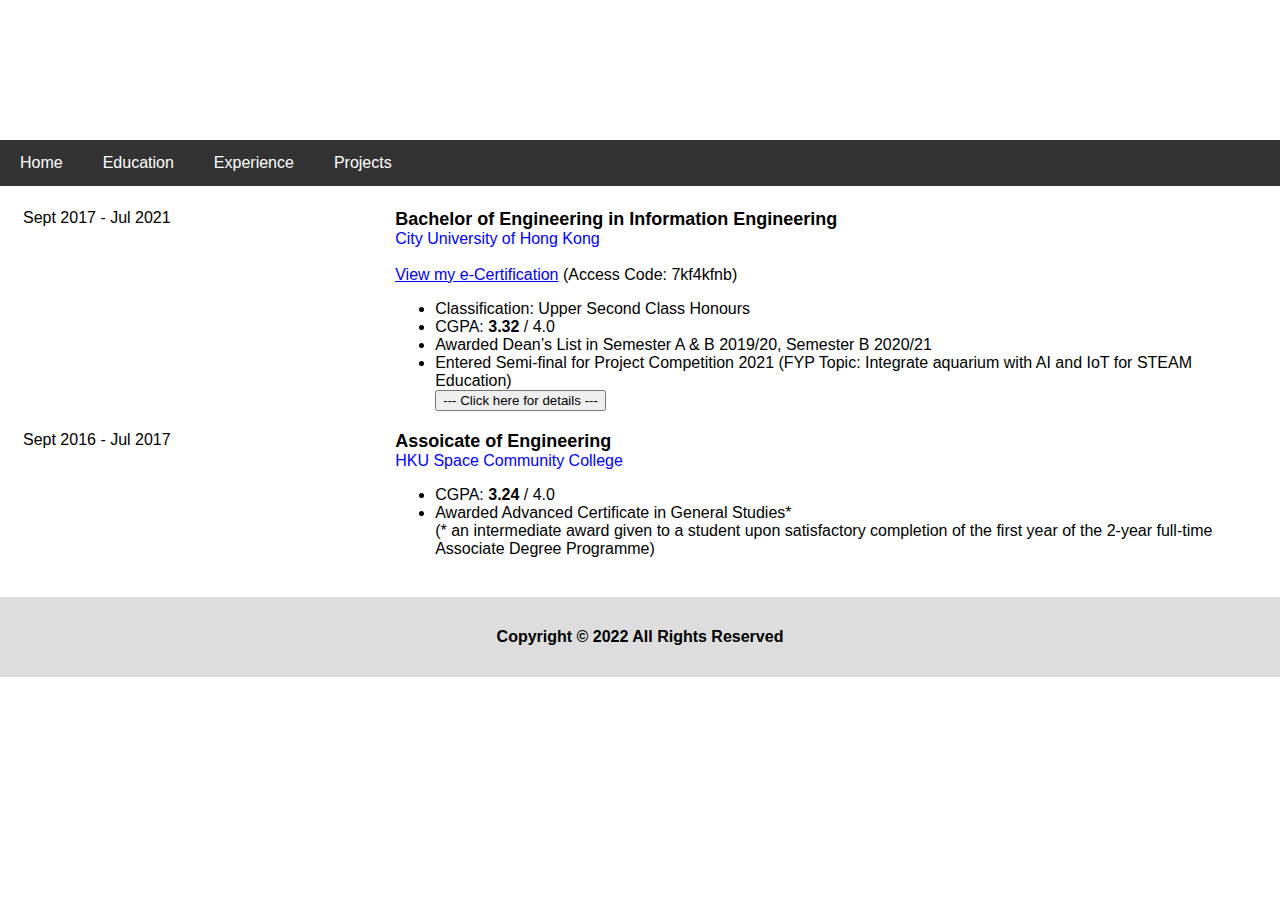
==== academic.html @ fe2ea92c "Initial commit" ====
<!DOCTYPE html>
<html>

<head>
  <title>Roy Cheung's Personal Website</title>
  <meta charset="UTF-8">
  <meta name="viewport" content="width=device-width, initial-scale=1">
  <link rel="stylesheet" href="style.css">
</head>

<body>

  <!-- Header -->
  <div class="header">
    <h1>Education</h1>
  </div>

  <!-- Navigation Bar -->
  <div class="navbar">
    <a href="index.html">Home</a>
    <a href="academic.html">Education</a>
    <a href="experience.html">Experience</a>
    <a href="projects.html">Projects</a>
  </div>
  
  <!-- The flexible grid (content) -->
  <div class="row">
	
	  <div class="main">

      <div class="section">
        <table>
          <tr>
            <td width="30%">Sept 2017 - Jul 2021</td>
            <td>
              <b><span style="font-size: 18px;">Bachelor of Engineering in Information Engineering</span></b><br>
              <span style="color:blue;">City University of Hong Kong</span><br>
              <br>
              <a href="https://www.cityu.edu.hk/e-certification/3bsouji1" target="_blank">View my e-Certification</a> (Access Code: 7kf4kfnb)<br>
              <ul>
                <li>Classification: Upper Second Class Honours</li>
                <li>CGPA: <b>3.32</b> / 4.0</li>
                <li>Awarded Dean’s List in Semester A & B 2019/20, Semester B 2020/21</li>
                <li>Entered Semi-final for Project Competition 2021 (FYP Topic: Integrate aquarium with AI and IoT for STEAM Education)<br>
                  <button onclick="window.location.href='projects.html';">
                    --- Click here for details ---
                  </button>
                </li>
              </ul>

            </td>
            
          </tr>
          <tr>
            <td>Sept 2016 - Jul 2017</td>
            <td>
              <b><span style="font-size: 18px;">Assoicate of Engineering</span></b><br>
              <span style="color:blue;">HKU Space Community College</span>
              <ul>
                <li>CGPA: <b>3.24</b> / 4.0</li>
                <li>Awarded Advanced Certificate in General Studies* <br>
                  (* an intermediate award given to a student upon satisfactory completion of the first year of the 2-year full-time Associate Degree Programme)</li>
              </ul>
            </td>
            
          </tr>
        </table>
      </div>

    </div>
	
  </div>

  <!-- Footer -->
  <div class="footer">
    <h4>Copyright © 2022 All Rights Reserved</h4>
  </div>
  
  <script src="javascript.js"></script>
  
</body>
</html>
---- style.css ----
* {
  box-sizing: border-box;
}

body {
  font-family: Arial;
  margin: 0;
}

.header {
  background-image: url('./assets/head_background.JPG');
  background-position: center;
  background-repeat: no-repeat;
  background-size: cover;

  color: white;
  padding: 30px;
  text-align: left;
}

.navbar {
  display: flex;
  background-color: #333;
}

.navbar a {
  color: white;
  padding: 14px 20px;
  text-decoration: none;
  text-align: center;
}
.navbar a:hover {
  background-color: #ddd;
  color: black;
}

.row {
  display: flex;
}

.side {
  flex: 30%;
  background-color: #f0f0f0;
  padding: 20px;
}

.main {
  flex: 70%;
  background-color: white;
  padding: 20px;
}

.fakeimg {
  background-color: #aaa;
  width: 100%;
  padding: 20px;
}

td {
  vertical-align: top;
}

.footer {
  padding: 10px;
  text-align: center;
  background: #ddd;
}

@media screen and (orientation: portrait) {
  .row {
    flex-direction: column-reverse;
  }
  .navbar {
    flex-direction: column;
  }
  .header {
    padding: 10px;
    background-image: url('./assets/mobile_background.JPG');
    background-position: center;
    background-repeat: no-repeat;
    background-size: cover;

  }
}

@media print {
  .header, .footer, .navbar, .side {
    display: none;
  }
}
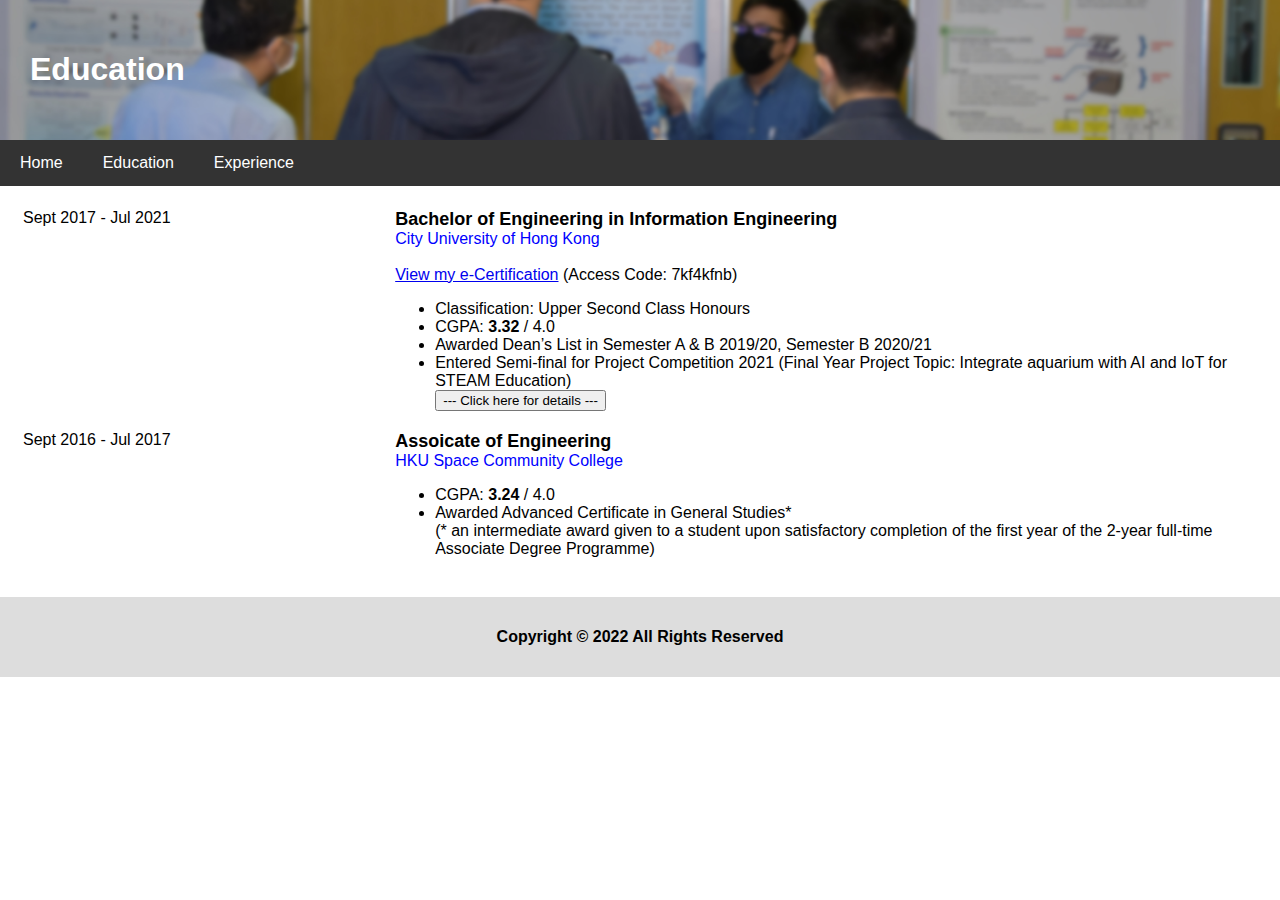
==== commit ca05b9d2: "Add files via upload" ====
--- a/academic.html
+++ b/academic.html
@@ -20,7 +20,6 @@
     <a href="index.html">Home</a>
     <a href="academic.html">Education</a>
     <a href="experience.html">Experience</a>
-    <a href="projects.html">Projects</a>
   </div>
   
   <!-- The flexible grid (content) -->
@@ -41,7 +40,7 @@
                 <li>Classification: Upper Second Class Honours</li>
                 <li>CGPA: <b>3.32</b> / 4.0</li>
                 <li>Awarded Dean’s List in Semester A & B 2019/20, Semester B 2020/21</li>
-                <li>Entered Semi-final for Project Competition 2021 (FYP Topic: Integrate aquarium with AI and IoT for STEAM Education)<br>
+                <li>Entered Semi-final for Project Competition 2021 (Final Year Project Topic: Integrate aquarium with AI and IoT for STEAM Education)<br>
                   <button onclick="window.location.href='projects.html';">
                     --- Click here for details ---
                   </button>
--- a/style.css
+++ b/style.css
@@ -66,6 +66,20 @@
   background: #ddd;
 }
 
+figure {
+  border: 1px #cacaca solid;
+  padding: 4px;
+  text-align: center;
+}
+
+figcaption {
+  font-style: italic;
+  padding: 2px;
+}
+.justify {
+  text-align: justify;
+}
+
 @media screen and (orientation: portrait) {
   .row {
     flex-direction: column-reverse;
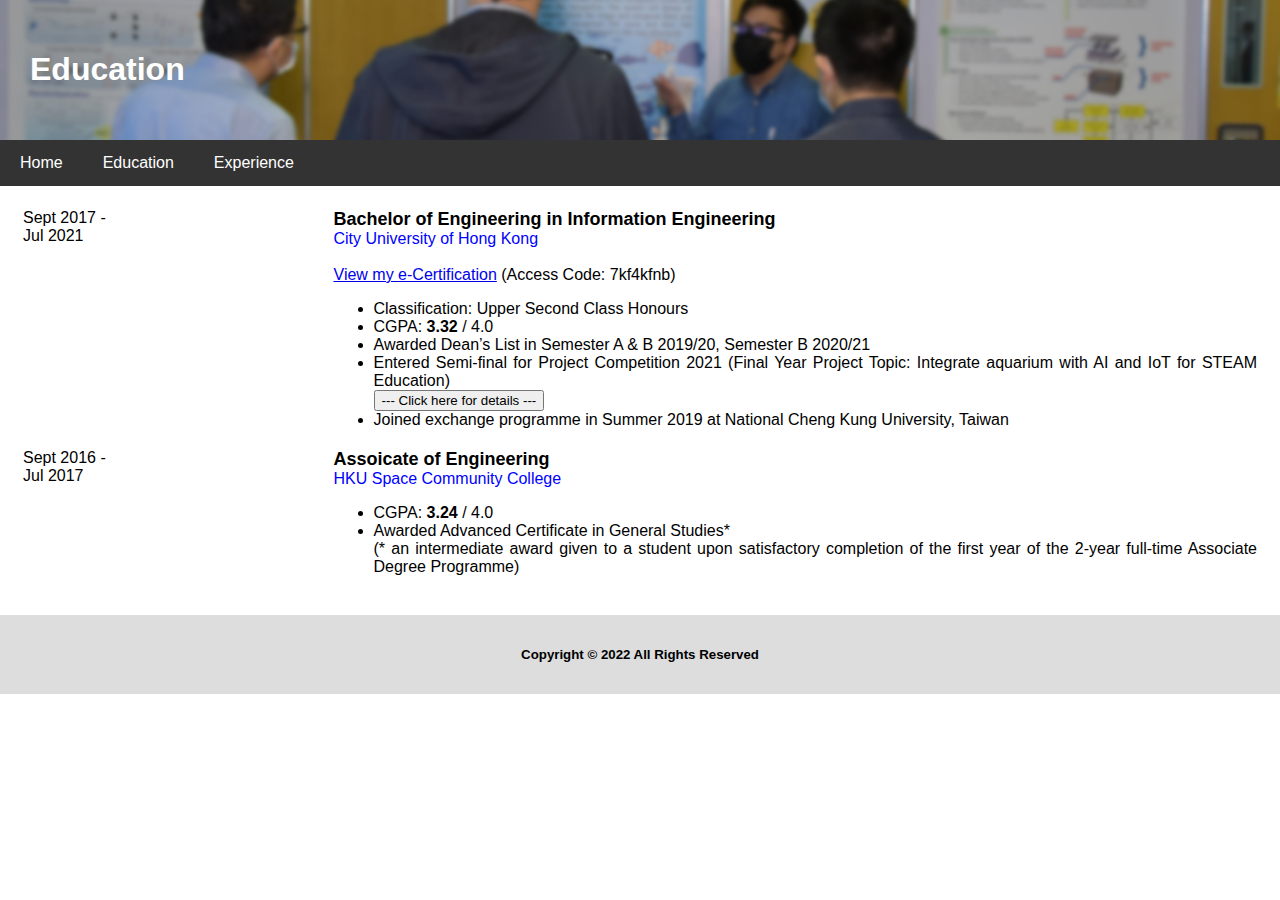
==== commit 2d7601b1: "Add files via upload" ====
--- a/academic.html
+++ b/academic.html
@@ -29,8 +29,9 @@
 
       <div class="section">
         <table>
+          
           <tr>
-            <td width="30%">Sept 2017 - Jul 2021</td>
+            <td width="25%">Sept 2017 -<br>Jul 2021</td>
             <td>
               <b><span style="font-size: 18px;">Bachelor of Engineering in Information Engineering</span></b><br>
               <span style="color:blue;">City University of Hong Kong</span><br>
@@ -45,13 +46,13 @@
                     --- Click here for details ---
                   </button>
                 </li>
+                <li> Joined exchange programme in Summer 2019 at National Cheng Kung University, Taiwan</li>
               </ul>
+            </td>
+          </tr>
 
-            </td>
-            
-          </tr>
           <tr>
-            <td>Sept 2016 - Jul 2017</td>
+            <td>Sept 2016 -<br>Jul 2017</td>
             <td>
               <b><span style="font-size: 18px;">Assoicate of Engineering</span></b><br>
               <span style="color:blue;">HKU Space Community College</span>
@@ -61,8 +62,8 @@
                   (* an intermediate award given to a student upon satisfactory completion of the first year of the 2-year full-time Associate Degree Programme)</li>
               </ul>
             </td>
-            
           </tr>
+
         </table>
       </div>
 
@@ -72,7 +73,7 @@
 
   <!-- Footer -->
   <div class="footer">
-    <h4>Copyright © 2022 All Rights Reserved</h4>
+    <h5>Copyright © 2022 All Rights Reserved</h5>
   </div>
   
   <script src="javascript.js"></script>
--- a/style.css
+++ b/style.css
@@ -76,8 +76,57 @@
   font-style: italic;
   padding: 2px;
 }
+
 .justify {
   text-align: justify;
+}
+
+li {
+  text-align: justify;
+}
+
+.btn {
+  display: inline-block;
+  width: 40%;
+  border: none;
+  background-color: grey;
+  color: white;
+  padding: 14px 28px;
+  font-size: 16px;
+  cursor: pointer;
+  text-align: center;
+  margin: 0px 10px;
+  border-radius: 4px;
+}
+
+.btn:hover {
+  background-color: #ddd;
+  color: black;
+}
+
+.container {
+  text-align: center;
+}
+
+#topBtn {
+  display: none;
+  position: fixed;
+  height: 50px;
+  width: 50px;
+  bottom: 20px;
+  right: 30px;
+  z-index: 99;
+  font-size: 16px;
+  border: none;
+  outline: none;
+  background-color: red;
+  color: white;
+  cursor: pointer;
+  border-radius: 4px;
+}
+
+#topBtn:hover {
+  background-color: #555;
 }
 
 @media screen and (orientation: portrait) {
@@ -93,7 +142,21 @@
     background-position: center;
     background-repeat: no-repeat;
     background-size: cover;
+  }
 
+  figure > img {
+    max-width: 100%;
+    height: auto;
+  }
+  .container > img {
+    max-width: 100%;
+    height: auto;
+  }
+
+  iframe{
+    aspect-ratio: 16 / 9;
+    max-width: 100%;
+    height: 100%;
   }
 }
 
